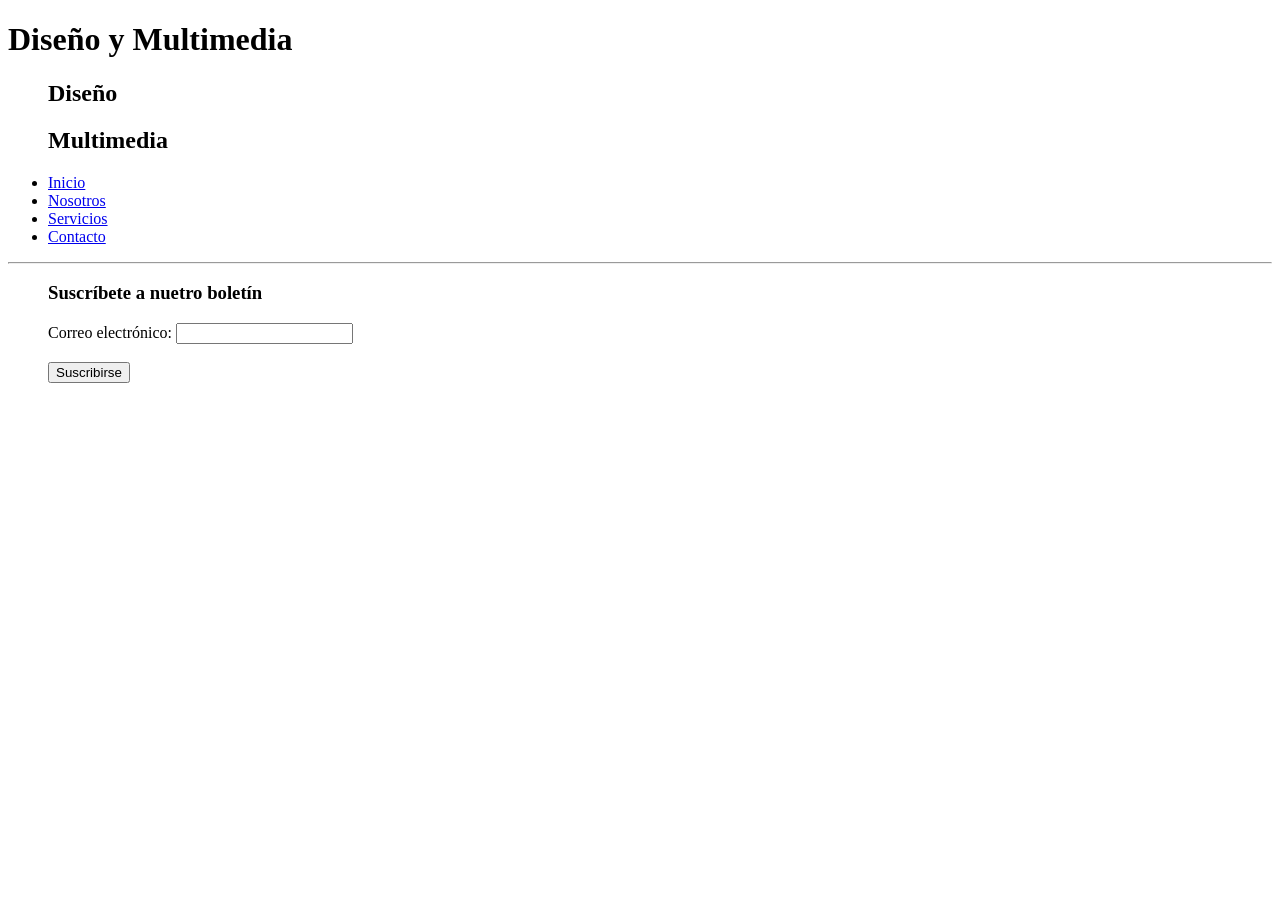
==== pages/contacto.html @ 2bd1ae89 "se escribio el HTML de la paguina" ====
<!DOCTYPE html>
<html lang="en">

<head>
    <meta charset="UTF-8">
    <meta name="viewport" content="width=device-width, initial-scale=1.0">
    <title>nosotros</title>
</head>

<body>
    <header>
        <h1>Diseño y Multimedia</h1>
        <nav class="menu">
            <ul>
                <h2>Diseño</h2>
                <h2>Multimedia</h2>
                <li><a href="../index.html"> Inicio</a></li>
                <li><a href="nosotros.html"> Nosotros</a></li>
                <li><a href="servicios.html"> Servicios</a></li>
                <li><a href="contacto.html"> Contacto</a></li>
            </ul>
        </nav>
        <hr class="linea">
    </header>
    <main>
        <div class="suscribete">
            <ul>
                <h3>Suscríbete a nuetro boletín</h3>
                <form action="suscribirse.php" method="post">
                    <label for="email">Correo electrónico:</label>
                    <input type="email" id="email" name="email" required><br><br>
                    <input type="submit" value="Suscribirse">
                </form>
            </ul>
        </div>
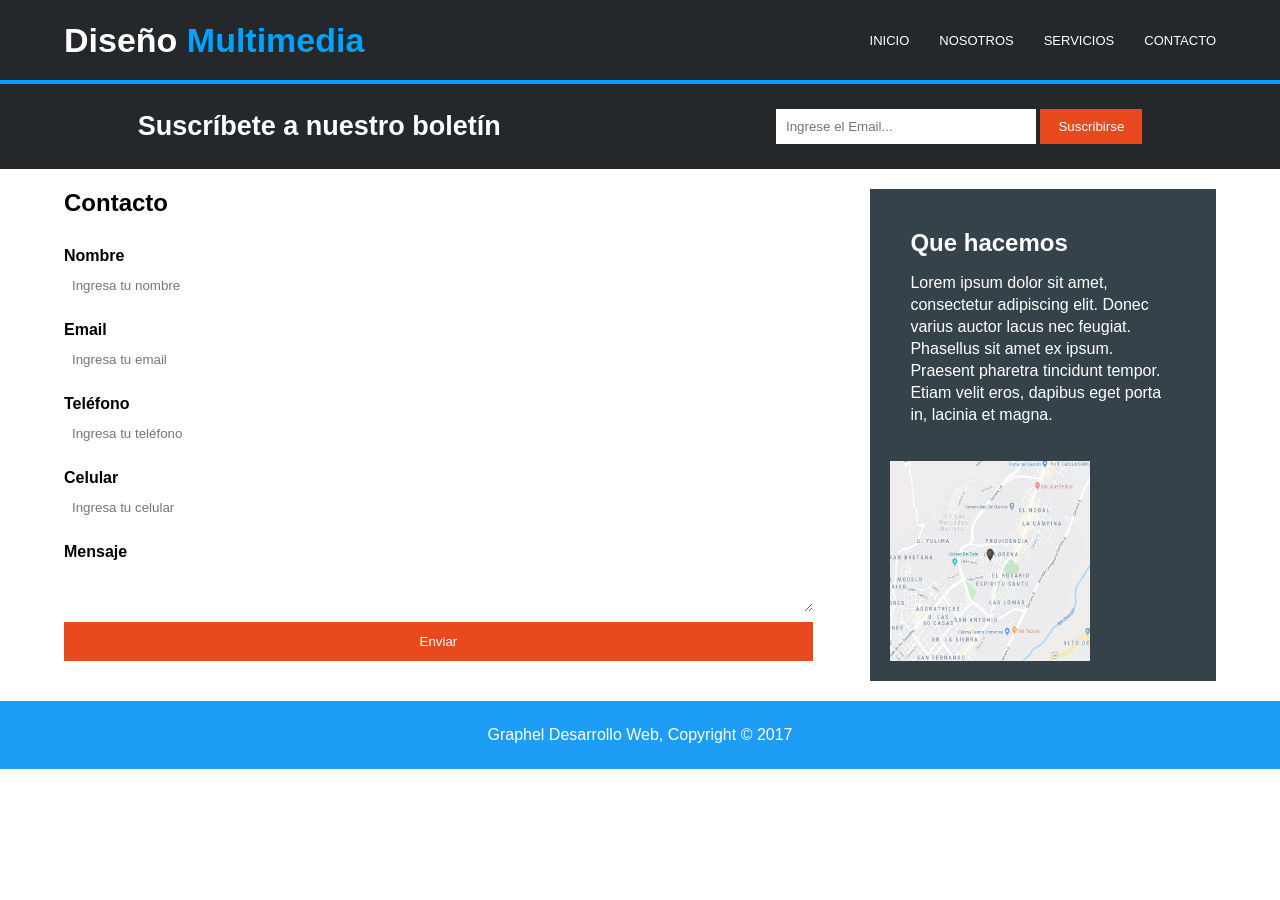
==== commit cd103de4: "se agrego el css y se modifico el html" ====
--- a/pages/contacto.html
+++ b/pages/contacto.html
@@ -1,35 +1,109 @@
 <!DOCTYPE html>
-<html lang="en">
+<html lang="es">
 
 <head>
     <meta charset="UTF-8">
     <meta name="viewport" content="width=device-width, initial-scale=1.0">
-    <title>nosotros</title>
+    <title>Contáctanos</title>
+    <link rel="stylesheet" href="../styles/styles.css">
 </head>
 
 <body>
-    <header>
-        <h1>Diseño y Multimedia</h1>
-        <nav class="menu">
+
+    <header class="menu">
+
+        <nav>
+
+            <h2>Diseño <span>Multimedia</span></h2>
+
             <ul>
-                <h2>Diseño</h2>
-                <h2>Multimedia</h2>
-                <li><a href="../index.html"> Inicio</a></li>
-                <li><a href="nosotros.html"> Nosotros</a></li>
-                <li><a href="servicios.html"> Servicios</a></li>
-                <li><a href="contacto.html"> Contacto</a></li>
+                <li><a href="../index.html">Inicio</a></li>
+                <li><a href="nosotros.html">Nosotros</a></li>
+                <li><a href="servicios.html">Servicios</a></li>
+                <li><a href="contacto.html">Contacto</a></li>
             </ul>
+
         </nav>
+
         <hr class="linea">
+
     </header>
+
     <main>
+
         <div class="suscribete">
-            <ul>
-                <h3>Suscríbete a nuetro boletín</h3>
-                <form action="suscribirse.php" method="post">
-                    <label for="email">Correo electrónico:</label>
-                    <input type="email" id="email" name="email" required><br><br>
-                    <input type="submit" value="Suscribirse">
+
+            <h3>Suscríbete a nuestro boletín</h3>
+
+            <form class="formulario" action="suscribirse.php" method="post">
+
+                <input type="email" id="email" name="email" placeholder="Ingrese el Email..." required>
+
+                <input type="submit" value="Suscribirse">
+
+            </form>
+
+        </div>
+
+        <div class="contenedor">
+
+            <div class="izquierda">
+
+                <h2>Contacto</h2>
+
+                <form class="contacto">
+
+                    <label for="nombre">Nombre</label>
+                    <input type="text" id="nombre" name="nombre" placeholder="Ingresa tu nombre" required>
+
+                    <label for="email2">Email</label>
+                    <input type="email" id="email2" name="email2" placeholder="Ingresa tu email" required>
+
+                    <label for="telefono">Teléfono</label>
+                    <input type="text" id="telefono" name="telefono" placeholder="Ingresa tu teléfono" required>
+
+                    <label for="celular">Celular</label>
+                    <input type="text" id="celular" name="celular" placeholder="Ingresa tu celular" required>
+
+                    <label for="mensaje">Mensaje</label>
+                    <textarea id="mensaje" name="mensaje"></textarea>
+
+                    <input type="submit" value="Enviar">
+
                 </form>
-            </ul>
-        </div>+
+            </div>
+
+            <div class="derecha">
+
+                <div class="caja">
+
+                    <h2>Que hacemos</h2>
+
+                    <p>
+                        Lorem ipsum dolor sit amet, consectetur adipiscing elit.
+                        Donec varius auctor lacus nec feugiat.
+                        Phasellus sit amet ex ipsum.
+                        Praesent pharetra tincidunt tempor.
+                        Etiam velit eros, dapibus eget porta in,
+                        lacinia et magna.
+                    </p>
+                </div>
+                <div class="mapa">
+                    <img class="mapa" src="../assets/images/mapaGoogle.png" alt="Mapa">
+                </div>
+            </div>
+
+    </main>
+
+    <footer>
+
+        <p>
+            Graphel Desarrollo Web, Copyright © 2017
+        </p>
+
+    </footer>
+
+</body>
+
+</html>
--- a/styles/styles.css
+++ b/styles/styles.css
@@ -0,0 +1,345 @@
+* {
+    margin: 0;
+    padding: 0;
+    box-sizing: border-box;
+    font-family: Arial, Helvetica, sans-serif;
+}
+
+/* index */
+
+body {
+    background: white;
+}
+
+/* menu de todos  */
+
+.menu {
+    background: #24282b;
+}
+
+.menu nav {
+    width: 90%;
+    margin: auto;
+    height: 80px;
+    display: flex;
+    justify-content: space-between;
+    align-items: center;
+}
+
+.menu h2 {
+    color: white;
+    font-size: 34px;
+}
+
+.menu span {
+    color: #00a2ff;
+}
+
+.menu ul {
+    display: flex;
+    list-style: none;
+}
+
+.menu li {
+    margin-left: 30px;
+}
+
+.menu a {
+    color: white;
+    text-decoration: none;
+    text-transform: uppercase;
+    font-size: 13px;
+}
+
+.menu a:hover {
+    color: #00a2ff;
+}
+
+.linea {
+    border: none;
+    height: 4px;
+    background: #00a2ff;
+}
+
+/*  cabecera */
+
+.cabecera {
+    position: relative;
+}
+
+.cabecera img {
+    width: 100%;
+    height: 430px;
+    object-fit: cover;
+    filter: brightness(55%);
+    display: block;
+}
+
+.cabecera h1 {
+    position: absolute;
+    top: 42%;
+    left: 50%;
+    transform: translate(-50%, -50%);
+    color: white;
+    font-size: 55px;
+    width: 80%;
+    text-align: center;
+}
+
+.cabecera p {
+    position: absolute;
+    top: 56%;
+    left: 50%;
+    transform: translateX(-50%);
+    width: 65%;
+    color: white;
+    text-align: center;
+    font-size: 18px;
+}
+
+/*  suscribete de todos  */
+
+.suscribete {
+    background: #24282b;
+    color: white;
+    padding: 25px 0;
+}
+
+.suscribete {
+    display: flex;
+    justify-content: space-around;
+    align-items: center;
+}
+
+.suscribete h3 {
+    font-size: 27px;
+}
+
+.formulario input[type=email] {
+    width: 260px;
+    padding: 10px;
+    border: none;
+}
+
+.formulario input[type=submit] {
+    background: #e8491d;
+    color: white;
+    border: none;
+    padding: 10px 18px;
+    cursor: pointer;
+}
+
+.formulario input[type=submit]:hover {
+    background: #c53d18;
+}
+
+/* imagenes */
+
+.imagenes {
+    width: 90%;
+    margin: 50px auto;
+    display: flex;
+    justify-content: space-between;
+    text-align: center;
+}
+
+.imagenes div {
+    width: 30%;
+}
+
+.imagenes img {
+    width: 90px;
+    margin-bottom: 15px;
+}
+
+.imagenes h3 {
+    margin-bottom: 15px;
+}
+
+.imagenes p {
+    font-size: 15px;
+    color: #555;
+}
+
+/* footer */
+
+footer {
+    color: white;
+    text-align: center;
+    padding: 25px;
+    margin-top: 40px;
+}
+
+footer {
+    margin-top: 20px;
+    background: #1e9df7;
+    color: white;
+    text-align: center;
+    padding: 25px;
+}
+
+
+/* nosotros */
+
+.contenedor {
+    width: 90%;
+    margin: 20px auto;
+    display: flex;
+    justify-content: space-between;
+}
+
+.izquierda {
+    width: 65%;
+}
+
+.derecha {
+    width: 28%;
+}
+
+.izquierda h2 {
+    margin-bottom: 15px;
+}
+
+.derecha h2 {
+    margin-bottom: 15px;
+}
+
+.izquierda p {
+    margin-bottom: 15px;
+    text-align: justify;
+}
+
+.caja {
+    background: #35424a;
+    color: white;
+    padding: 15px;
+}
+
+.izquierda img {
+    width: 100%;
+    margin-top: 10px;
+}
+
+.derecha {
+    background: #35424a;
+    color: white;
+    padding: 20px;
+    height: fit-content;
+}
+
+.derecha p {
+    line-height: 22px;
+}
+
+
+/* servicios */
+
+.servicio {
+    background: #e6e6e6;
+    border: 1px #d1d1d1;
+    padding: 20px;
+    margin-bottom: 10px;
+}
+
+.servicio h3 {
+    margin-bottom: 15px;
+    font-size: 20px;
+}
+
+.servicio p {
+    margin-bottom: 10px;
+    text-align: justify;
+}
+
+.izquierda h2 {
+    margin-bottom: 20px;
+}
+
+.derecha {
+    background: #35424a;
+    color: white;
+    padding: 20px;
+    width: 30%;
+    height: fit-content;
+}
+
+.derecha h2 {
+    margin-bottom: 15px;
+}
+
+.derecha p {
+    line-height: 22px;
+}
+
+.contenedor {
+    width: 90%;
+    margin: 20px auto;
+    display: flex;
+    justify-content: space-between;
+}
+
+.izquierda {
+    width: 65%;
+}
+
+/* contacto */
+
+.contacto {
+    display: flex;
+    flex-direction: column;
+}
+
+.contacto label {
+    margin-top: 10px;
+    margin-bottom: 5px;
+    font-weight: bold;
+}
+
+.contacto input[type=text] {
+    width: 100%;
+    padding: 8px;
+    border: 1px #ccc;
+    margin-bottom: 10px;
+}
+
+.contacto input[type=email] {
+    width: 100%;
+    padding: 8px;
+    border: 1px #ccc;
+    margin-bottom: 10px;
+}
+
+.contacto textarea {
+    width: 100%;
+    padding: 8px;
+    border: 1px #ccc;
+    margin-bottom: 10px;
+}
+
+.contacto input[type=submit] {
+    background: #e8491d;
+    color: white;
+    border: none;
+    padding: 12px;
+}
+
+.contacto input[type=submit]:hover {
+    background: #cf3d16;
+}
+
+.derecha {
+    width: 30%;
+}
+
+.caja {
+    background: #35424a;
+    color: white;
+    padding: 20px;
+    margin-bottom: 15px;
+}
+
+.mapa {
+    width: 200px;
+    height: 200px;
+}
+
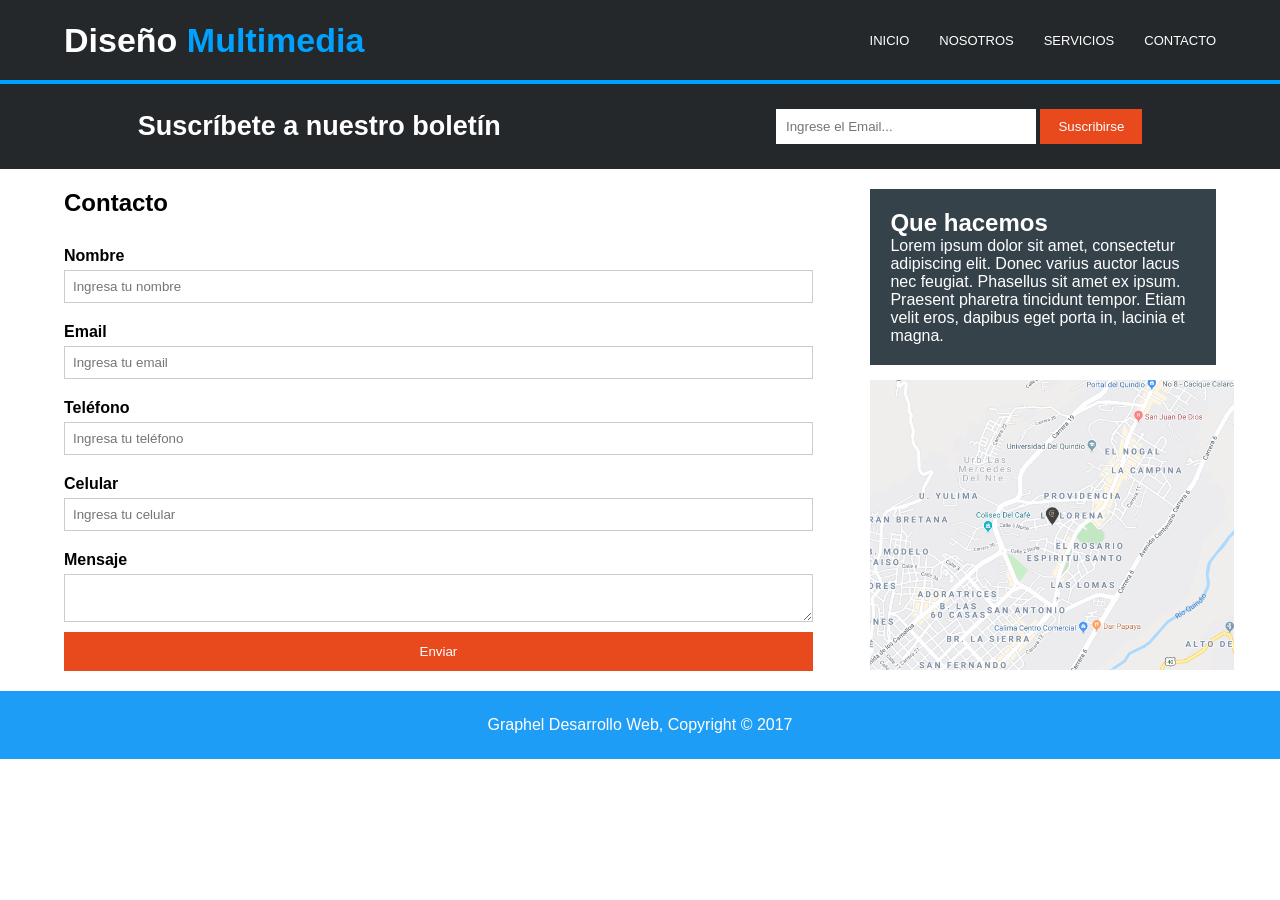
==== commit 610761a0: "se ajusto la imagen del mapa en contacto" ====
--- a/pages/contacto.html
+++ b/pages/contacto.html
@@ -74,7 +74,7 @@
 
             </div>
 
-            <div class="derecha">
+            <div class="derecha-contacto">
 
                 <div class="caja">
 
--- a/styles/styles.css
+++ b/styles/styles.css
@@ -298,21 +298,21 @@
 .contacto input[type=text] {
     width: 100%;
     padding: 8px;
-    border: 1px #ccc;
+    border: 1px solid #ccc;
     margin-bottom: 10px;
 }
 
 .contacto input[type=email] {
     width: 100%;
     padding: 8px;
-    border: 1px #ccc;
+    border: 1px solid #ccc;
     margin-bottom: 10px;
 }
 
 .contacto textarea {
     width: 100%;
     padding: 8px;
-    border: 1px #ccc;
+    border: 1px solid #ccc;
     margin-bottom: 10px;
 }
 
@@ -327,7 +327,7 @@
     background: #cf3d16;
 }
 
-.derecha {
+.derecha-contacto {
     width: 30%;
 }
 
@@ -339,7 +339,7 @@
 }
 
 .mapa {
-    width: 200px;
-    height: 200px;
-}
-
+    width: 364px;
+    height: 290px;
+}
+
